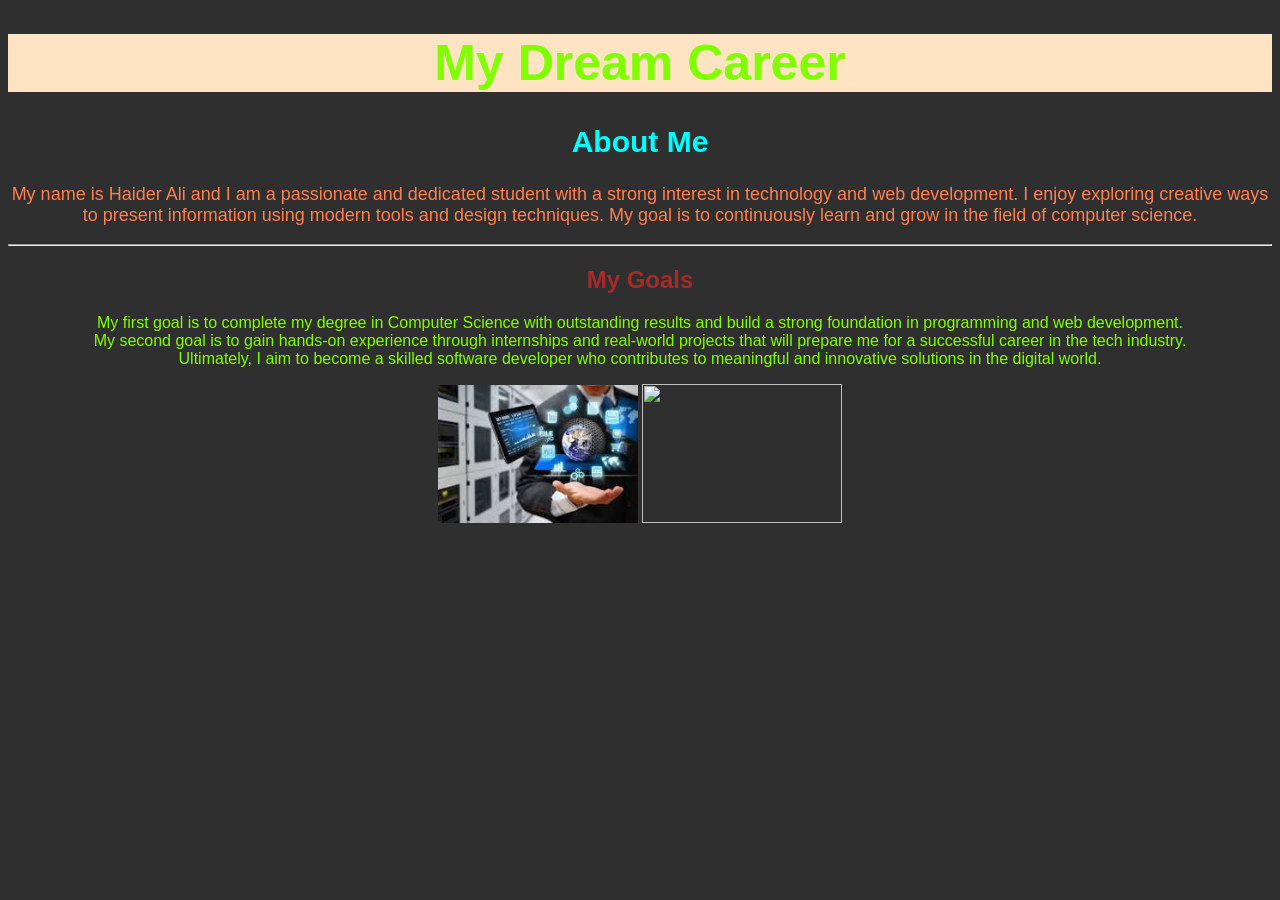
==== index.html @ 66407a87 "Add files via upload" ====
<!DOCTYPE html>
<html lang="en">

<head>
    <meta charset="UTF-8">
    <meta name="viewport" content="width=device-width, initial-scale=1.0">
    <title>A Glimpse into My Life</title>
</head>

<body style="background-color: #2F2F2F; text-align: center;font-family: Arial;">
    <h1 style="font-size: 50px;color: chartreuse; background-color: bisque;">My Dream Career </h1>
    <h2 style="font-size: 30px;color: aqua;">About Me</h2>
    <p style="font-size: 18px; color: coral;">
        My name is Haider Ali and I am a passionate and dedicated student
        with a strong interest in technology and web development.
        I enjoy exploring creative ways to present information
        using modern tools and design techniques.
        My goal is to continuously learn and grow in the field of computer science.
        <hr>
    </p>
    <h2 style="color: brown;">My Goals</h2>
    <p style="color: chartreuse;">
        My first goal is to complete my degree in Computer Science with outstanding results
        and build a strong foundation in programming and web development.<br>
        My second goal is to gain hands-on experience through internships and real-world
        projects that will prepare me for a successful career in the tech industry.<br>
        Ultimately, I aim to become a skilled software developer who contributes
        to meaningful and innovative solutions in the digital world.
    </p>
    <img src="[data-uri]"
        alt="Showing the Modern technology" width="200">
    <img src="Modern Laptop.jpg" width="200" height="139">
</body>

</html>
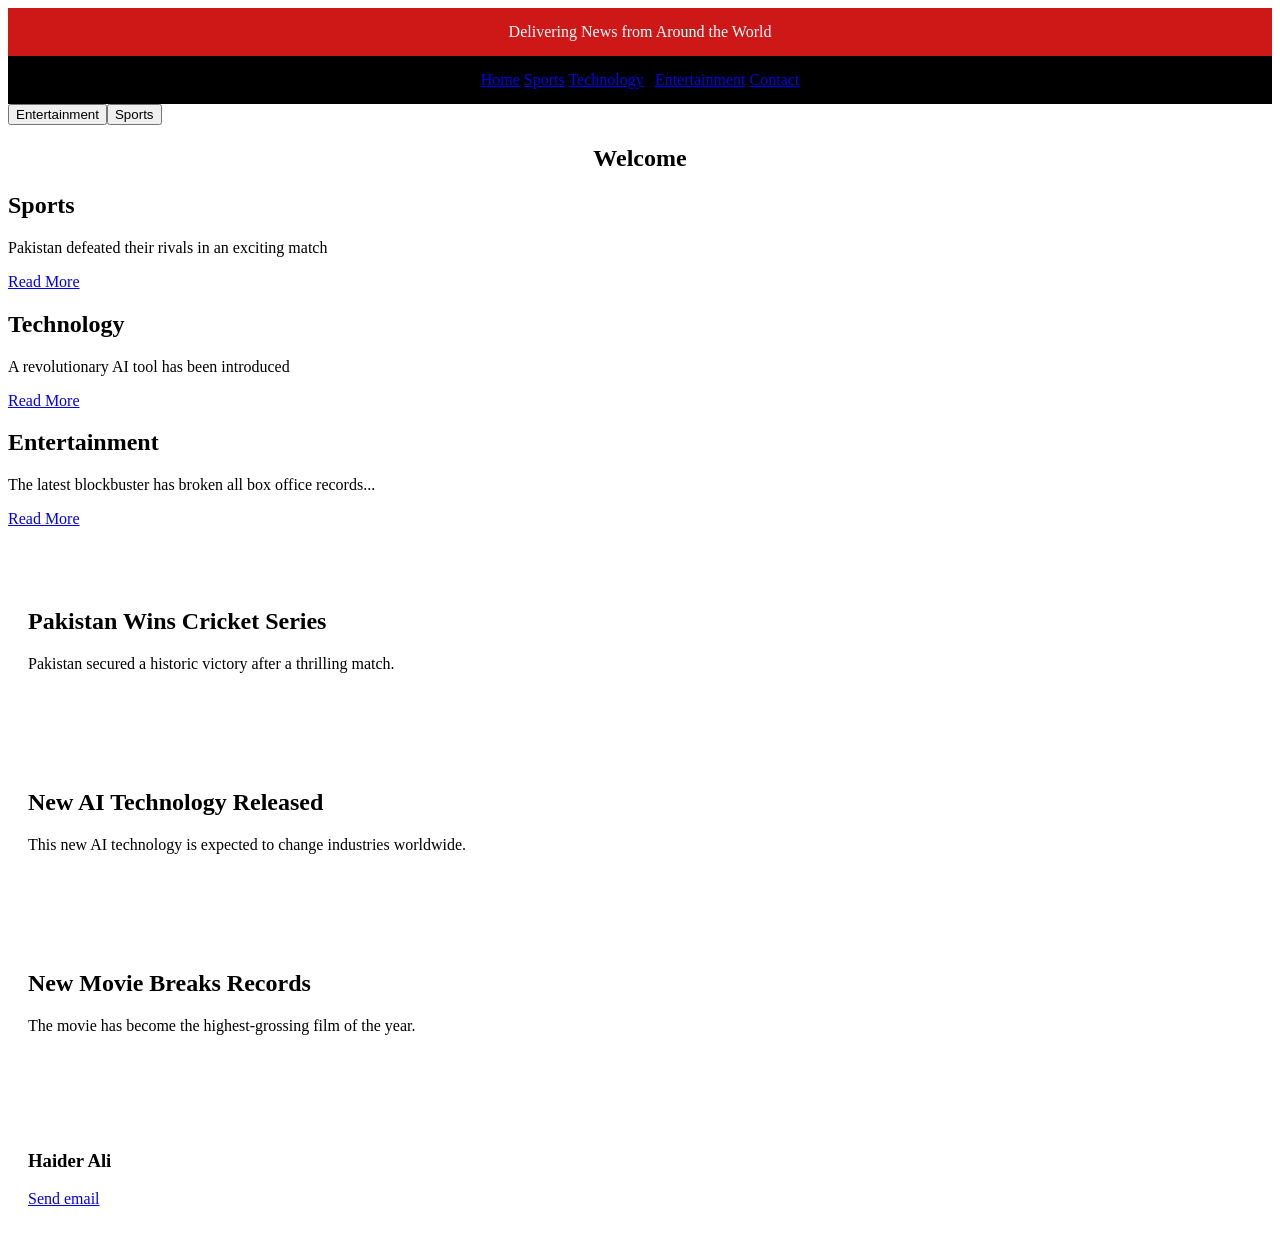
==== commit 0fe72469: "Add files via upload" ====
--- a/index.html
+++ b/index.html
@@ -4,32 +4,71 @@
 <head>
     <meta charset="UTF-8">
     <meta name="viewport" content="width=device-width, initial-scale=1.0">
-    <title>A Glimpse into My Life</title>
+    <title>Global Times Network</title>
+    <style>
+        header {
+            background-color: rgb(206, 24, 24);
+            color: white;
+            padding: 15px;
+            text-align: center;
+        }
+
+        nav {
+            background-color: black;
+            padding: 15px;
+            text-align: center;
+        }
+
+        section {
+            margin-top: 40px;
+            background: white;
+            padding: 20px;
+            border-radius: 8px;
+        }
+    </style>
 </head>
 
-<body style="background-color: #2F2F2F; text-align: center;font-family: Arial;">
-    <h1 style="font-size: 50px;color: chartreuse; background-color: bisque;">My Dream Career </h1>
-    <h2 style="font-size: 30px;color: aqua;">About Me</h2>
-    <p style="font-size: 18px; color: coral;">
-        My name is Haider Ali and I am a passionate and dedicated student
-        with a strong interest in technology and web development.
-        I enjoy exploring creative ways to present information
-        using modern tools and design techniques.
-        My goal is to continuously learn and grow in the field of computer science.
-        <hr>
-    </p>
-    <h2 style="color: brown;">My Goals</h2>
-    <p style="color: chartreuse;">
-        My first goal is to complete my degree in Computer Science with outstanding results
-        and build a strong foundation in programming and web development.<br>
-        My second goal is to gain hands-on experience through internships and real-world
-        projects that will prepare me for a successful career in the tech industry.<br>
-        Ultimately, I aim to become a skilled software developer who contributes
-        to meaningful and innovative solutions in the digital world.
-    </p>
-    <img src="[data-uri]"
-        alt="Showing the Modern technology" width="200">
-    <img src="Modern Laptop.jpg" width="200" height="139">
+<body>
+    <header>Delivering News from Around the World</header>
+    <nav><a href="#home" style="text-align: center;">Home</a> <a href="#sports">Sports</a> <a
+            href="#technology">Technology</a>z
+        <a href="#entertainment">Entertainment</a>
+        <a href="#contact">Contact</a>
+    </nav>
+    <button onclick="document.location='Ent.html'">Entertainment</button><button
+        onclick="document.location='sports.html'">Sports</button>
+    <div>
+        <h2 id="home" style="text-align: center;">Welcome</h2>
+    </div>
+    <div>
+        <h2 id="sports">Sports</h2>
+        <p>Pakistan defeated their rivals in an exciting match</p><a class="read-more" href="#sports1">Read More</a>
+    </div>
+    <div>
+        <h2 id="technology">Technology</h2>
+        <p>A revolutionary AI tool has been introduced</p><a class="read-more" href="#tech1">Read More</a>
+    </div>
+    <div>
+        <h2 id="entertainment">Entertainment</h2>
+        <p>The latest blockbuster has broken all box office records...</p><a class="read-more" href="#ent1">Read
+            More</a>
+    </div>
+    <div></div>
+    <section id="sports1">
+        <h2>Pakistan Wins Cricket Series</h2>
+        <p>Pakistan secured a historic victory after a thrilling match.</p>
+    </section>
+    <section id="tech1">
+        <h2>New AI Technology Released</h2>
+        <p>This new AI technology is expected to change industries worldwide.</p>
+    </section>
+    <section id="ent1">
+        <h2>New Movie Breaks Records</h2>
+        <p>The movie has become the highest-grossing film of the year.</p>
+    </section>
+    <section id="contact">
+        <h3>Haider Ali </h3><a href="mailto:ha8966670@gmail.com">Send email</a>
+    </section>
 </body>
 
 </html>
